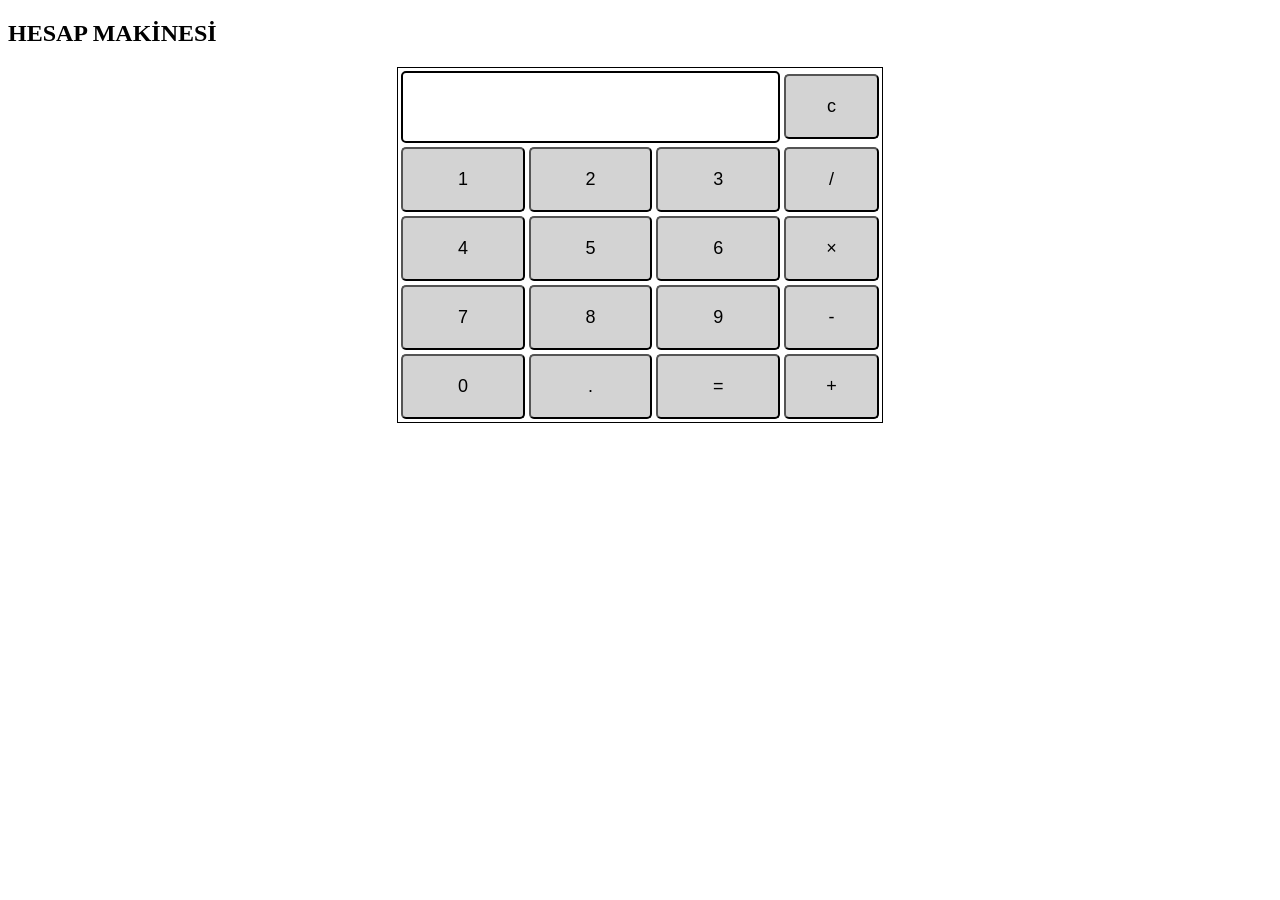
==== index.html @ d386e62c "Calculator-mega-" ====
<!DOCTYPE html> 
<html> 

<head> 
  <link rel="stylesheet" href="lib/style.css">
  <script src="lib/script.js"></script>

	<style> 
		table { 
			border: 1px solid black; 
			margin-left: auto; 
			margin-right: auto; 
		} 
		
		input[type="button"] { 
			width: 100%; 
			padding: 20px 40px; 
			background-color: lightgray; 
			color: black; 
			font-size: 18px;  
			border-radius: 5px; 
		} 
		
		input[type="text"] { 
			padding: 20px 30px; 
			font-size: 24px; 
			font-weight: bold; 
			border: none; 
			border-radius: 5px; 
			border: 2px solid black; 
		} 
	</style> 
</head> 

<body> 
<h2>HESAP MAKİNESİ</h2> 
 <table id="calculator"> 
		  <tr> 
			  <td colspan="3"> 
			  	<input type="text" id="result"> 
		  	</td> 
		  	<td><input type="button" value="c"></td> 
	  	</tr> 

	  	<tr> 
	  		<td><input type="button" value="1"></td> 
	  		<td><input type="button" value="2"></td> 
		  	<td><input type="button" value="3"></td> 
		  	<td><input type="button" value="/"></td> 
	  	</tr> 
	  	<tr> 
	  		<td><input type="button" value="4"></td> 
	  		<td><input type="button" value="5"></td> 
		  	<td><input type="button" value="6"></td> 
		  	<td><input type="button" value="×"></td> 
  		</tr> 
	  	<tr> 
	  		<td><input type="button" value="7"></td> 
  			<td><input type="button" value="8"></td> 
		  	<td><input type="button" value="9"></td> 
	  		<td><input type="button" value="-"></td> 
	  	</tr> 
	  	<tr> 
	  		<td><input type="button" value="0"></td> 
		  	<td><input type="button" value="."></td> 
		  	<td><input type="button" value="="></td> 
		  	<td><input type="button" value="+"></td> 
  
		</tr> 
	</table> 
</body> 

</html>
---- lib/style.css ----
/* Add your styles here */
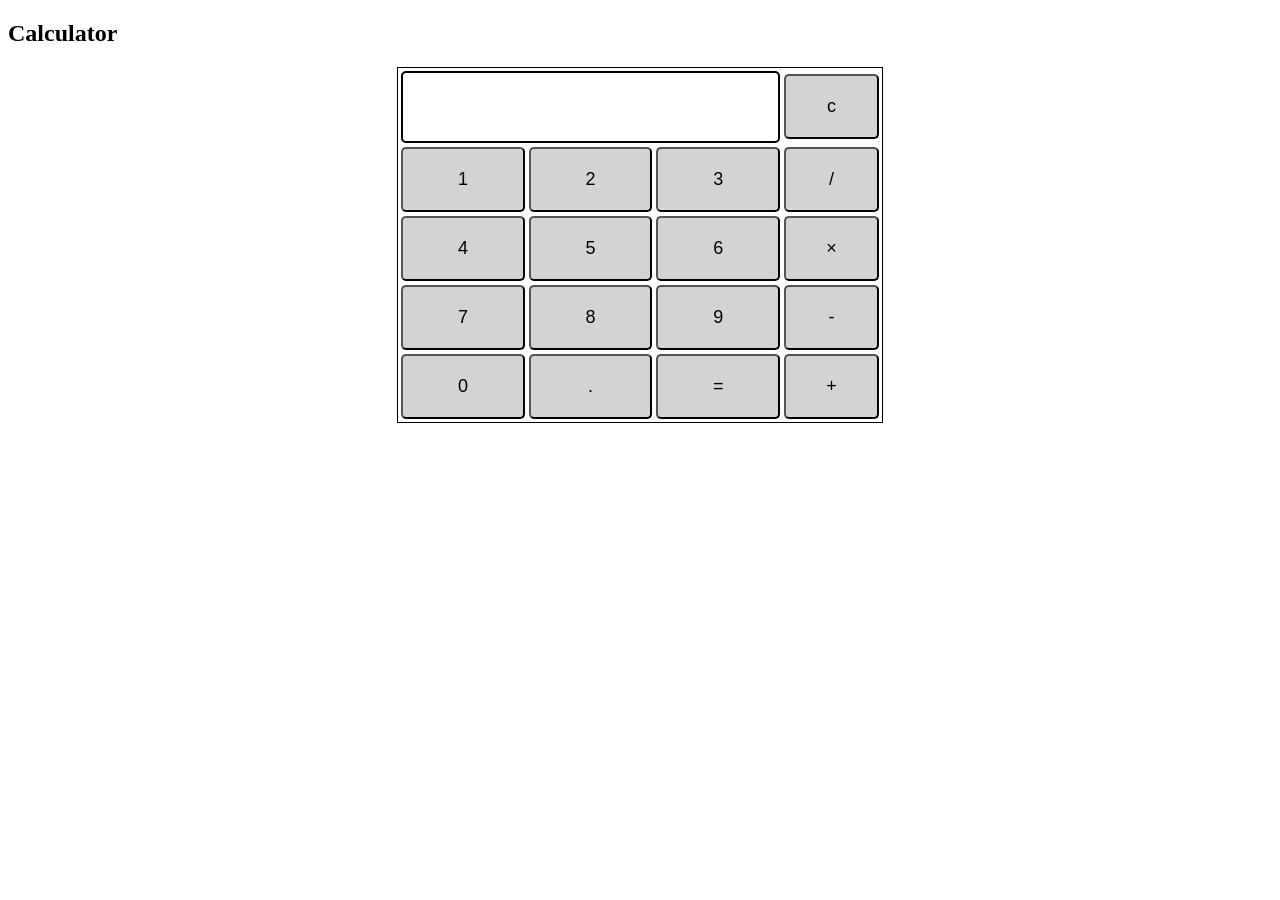
==== commit a91b4a9e: "Update index.html" ====
--- a/index.html
+++ b/index.html
@@ -1,39 +1,13 @@
 <!DOCTYPE html> 
 <html> 
-
+<title>Calculator</title>
 <head> 
   <link rel="stylesheet" href="lib/style.css">
   <script src="lib/script.js"></script>
-
-	<style> 
-		table { 
-			border: 1px solid black; 
-			margin-left: auto; 
-			margin-right: auto; 
-		} 
-		
-		input[type="button"] { 
-			width: 100%; 
-			padding: 20px 40px; 
-			background-color: lightgray; 
-			color: black; 
-			font-size: 18px;  
-			border-radius: 5px; 
-		} 
-		
-		input[type="text"] { 
-			padding: 20px 30px; 
-			font-size: 24px; 
-			font-weight: bold; 
-			border: none; 
-			border-radius: 5px; 
-			border: 2px solid black; 
-		} 
-	</style> 
 </head> 
 
 <body> 
-<h2>HESAP MAKİNESİ</h2> 
+<h2>Calculator</h2> 
  <table id="calculator"> 
 		  <tr> 
 			  <td colspan="3"> 
--- a/lib/style.css
+++ b/lib/style.css
@@ -1,2 +1,24 @@
-/* Add your styles here */
+table { 
+    border: 1px solid black; 
+    margin-left: auto; 
+    margin-right: auto; 
+} 
 
+input[type="button"] { 
+    width: 100%; 
+    padding: 20px 40px; 
+    background-color: lightgray; 
+    color: black; 
+    font-size: 18px;  
+    border-radius: 5px; 
+} 
+
+input[type="text"] { 
+    padding: 20px 30px; 
+    font-size: 24px; 
+    font-weight: bold; 
+    border: none; 
+    border-radius: 5px; 
+    border: 2px solid black; 
+}
+
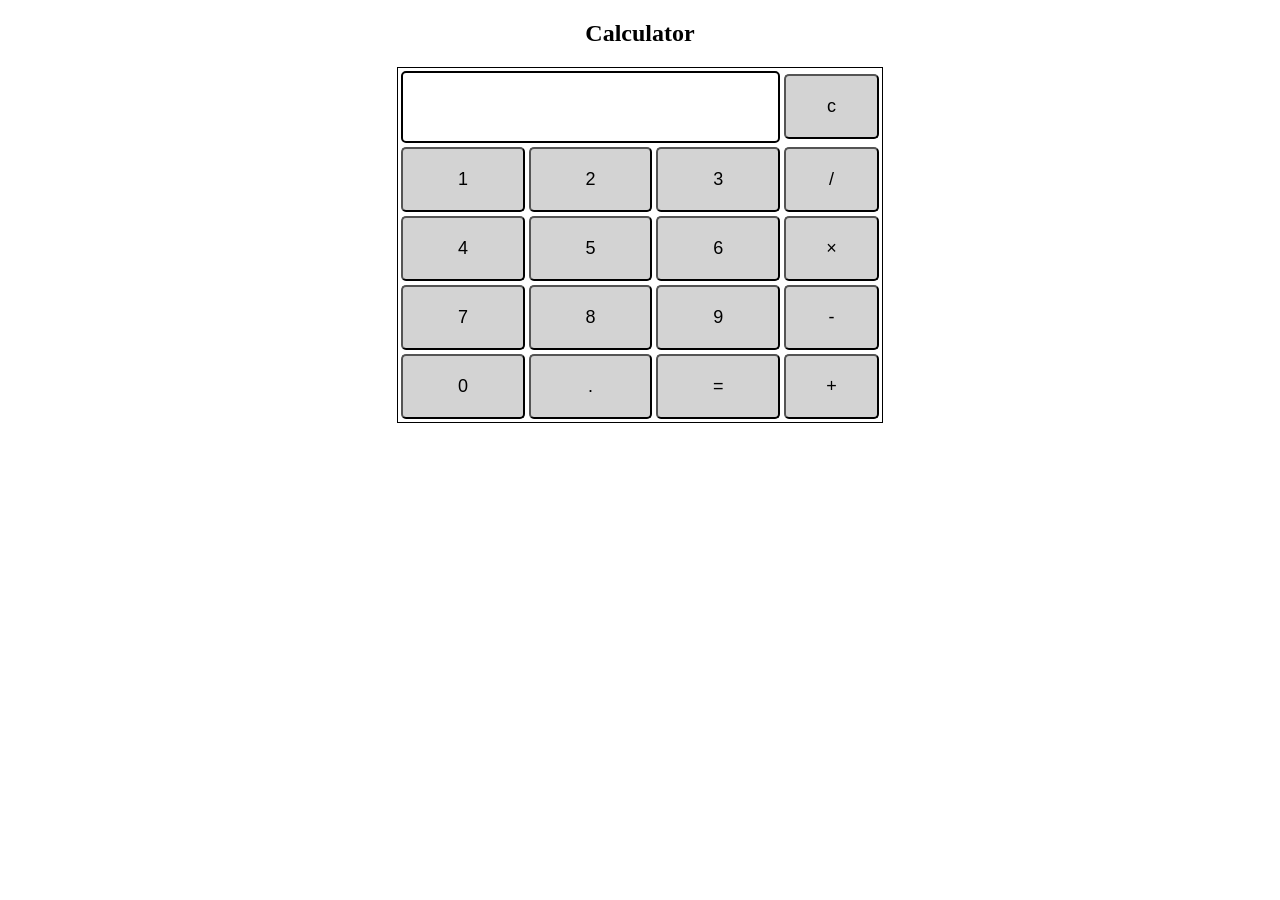
==== commit 560caeb2: "Update index.html" ====
--- a/index.html
+++ b/index.html
@@ -7,7 +7,7 @@
 </head> 
 
 <body> 
-<h2>Calculator</h2> 
+<h2 style="text-align: center;">Calculator</h2> 
  <table id="calculator"> 
 		  <tr> 
 			  <td colspan="3"> 
